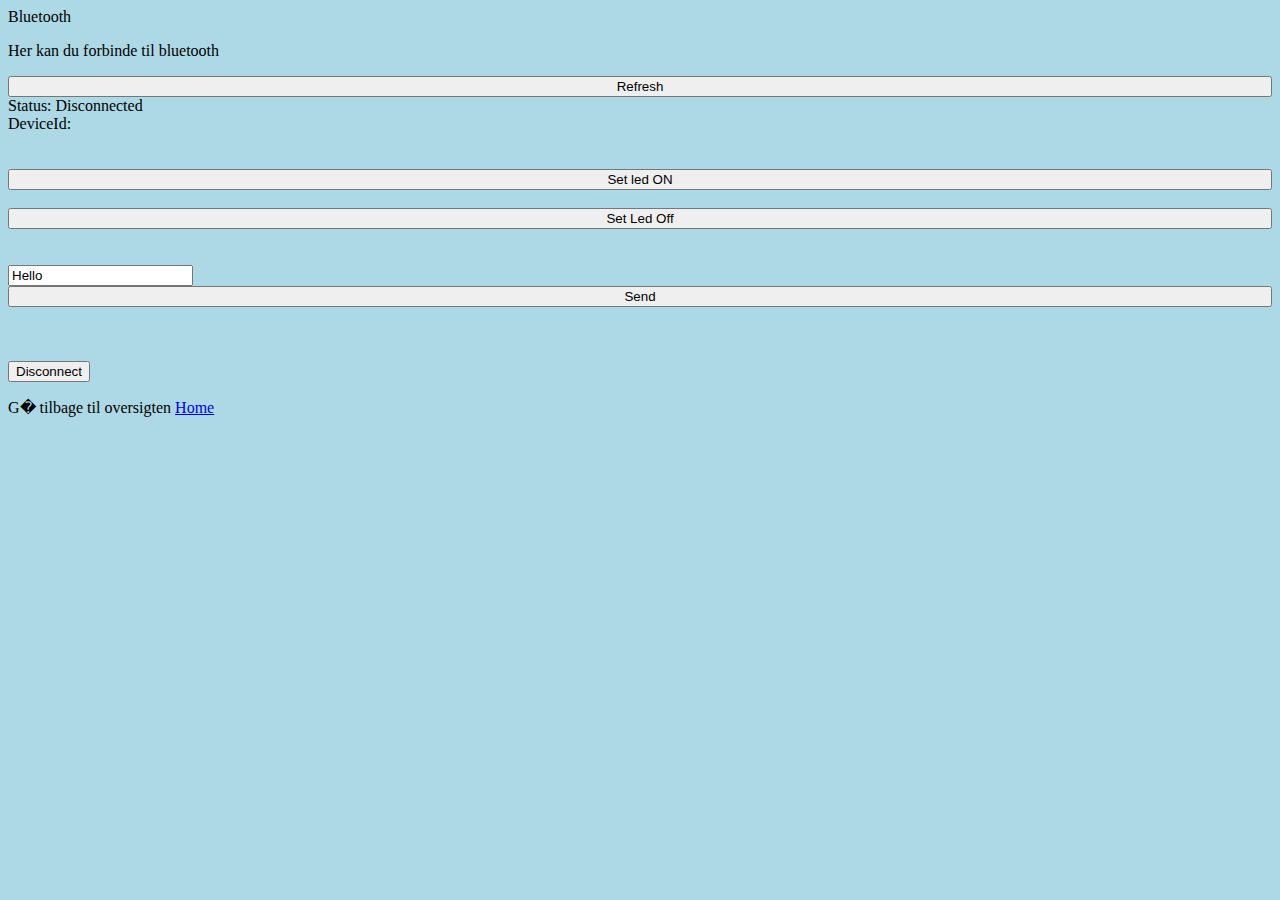
==== bluetooth.html @ 71a9ca75 "Tilføjet bluetooth" ====
<!DOCTYPE html>
<html>
	<head>
			<title> StegeAppen </title>
			<link rel = "stylesheet" type = "text/css" href = "format.css">
			<meta name="viewport" content="width=device-width, initial-scale=1">
			<script type="text/javascript" src="cordova.js"></script>	
			<script type="text/javascript" src="js/index.js"></script>
	
	</head>

	<body> 
    <body onload="onLoad()">
	<div id = "Bluetooth">
	<hl> Bluetooth </hl>
	<p> Her kan du forbinde til bluetooth </p>
	
	<ul id="bleDeviceList"> </ul>  
	<button id="refreshButton" onClick = "refreshDeviceList()">Refresh</button>
	<br>
	<div id="statusDiv">Status: Disconnected</div>
	<div id="bleId">DeviceId:</div>
	<div id="debugDiv"></div>
	<br><br>
	<button id="ledOnButton" onclick = "data('1')">Set led ON</button>
	<br><br>
	<button id="ledOffButton" onclick = "data('0')">Set Led Off</button>
	<br><br><br>
	<input type="text" id="messageInput" value="Hello"/>
	<br>
	<button id="sendButton" onclick = "sendData()">Send</button>
	<br>
		
	<br>
	<div id="sendDiv"></div>
	<br><br>
	<button id="disconnectButton"onClick="disconnect()">Disconnect</button>
	<div id="receiveDiv"></div>
	
	
	
	

	<p> G� tilbage til oversigten <a href="index.html">Home</a></p>
	</body>
</html>
---- format.css ----
body{
	background-color: #ADD8E6; //gunmetal = #2C3539
}	
img{
	width: 100%;	
}

/* The content div soround
  * every thing in the body
  * The css make content  smaller than the body itself
  * and centret.
  */
#content {
	width: 75%;
	margin: auto;
}

#bleDeviceList{
	
}	
#messageInput{
	
}
#list{
	background-color: red;
}

/* width will be 100% of content */
#refreshButton{
	width: 100%;
}
#sendButton{
	width: 100%;
}
#ledOnButton{
	width: 100%;
}
#ledOffButton{
	width: 100%;
}
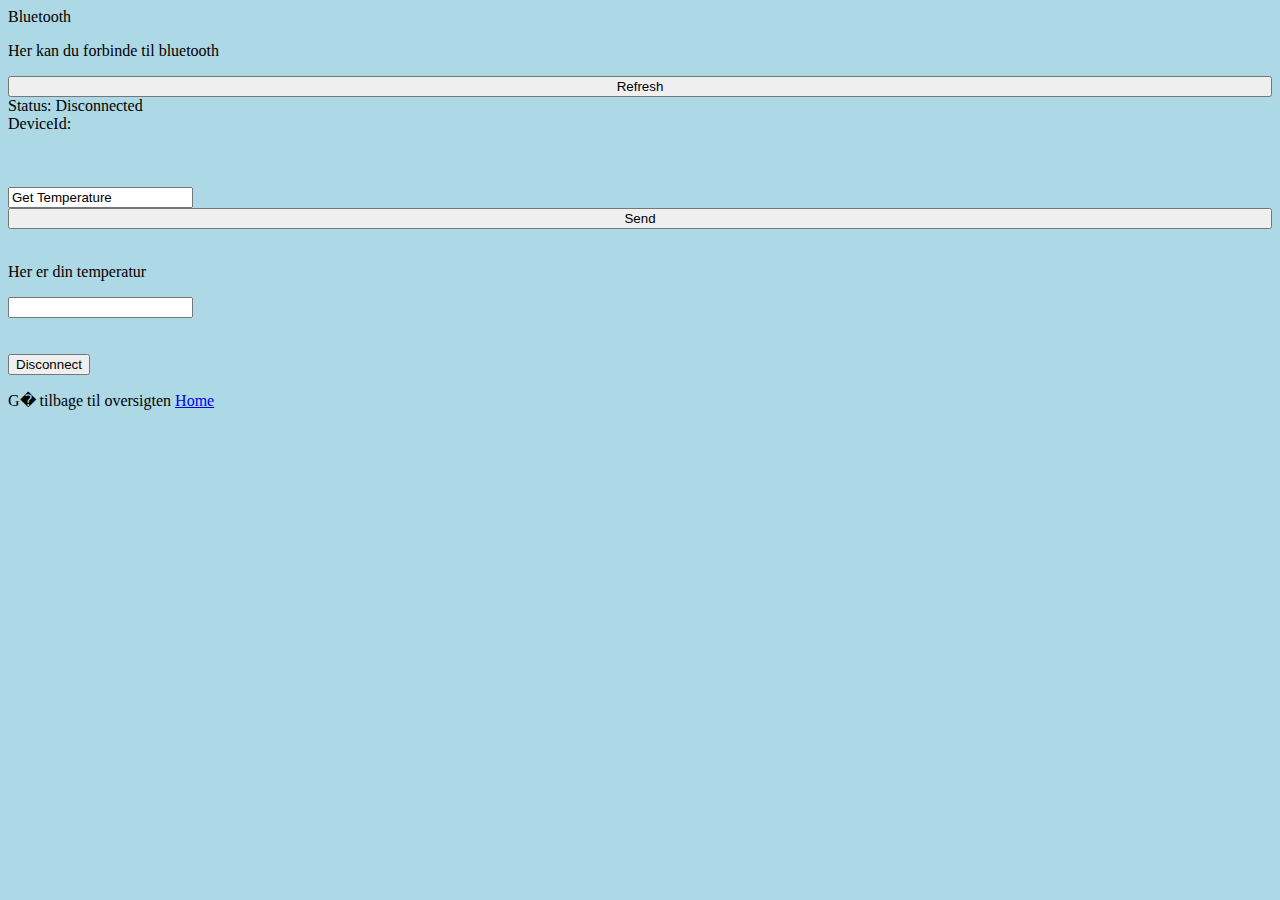
==== commit 34d20ef7: "Updateret bluetooth html og index" ====
--- a/bluetooth.html
+++ b/bluetooth.html
@@ -21,21 +21,19 @@
 	<div id="statusDiv">Status: Disconnected</div>
 	<div id="bleId">DeviceId:</div>
 	<div id="debugDiv"></div>
-	<br><br>
-	<button id="ledOnButton" onclick = "data('1')">Set led ON</button>
-	<br><br>
-	<button id="ledOffButton" onclick = "data('0')">Set Led Off</button>
 	<br><br><br>
-	<input type="text" id="messageInput" value="Hello"/>
+	<input type="text" id="messageInput" value="Get Temperature"/>
 	<br>
 	<button id="sendButton" onclick = "sendData()">Send</button>
 	<br>
-		
+	<br>
+	<p> Her er din temperatur </p>
+	<input type ="text" id="receiveDiv" value=""/>	
 	<br>
 	<div id="sendDiv"></div>
 	<br><br>
 	<button id="disconnectButton"onClick="disconnect()">Disconnect</button>
-	<div id="receiveDiv"></div>
+	<!-- <div id="receiveDiv"></div> -->
 	
 	
 	
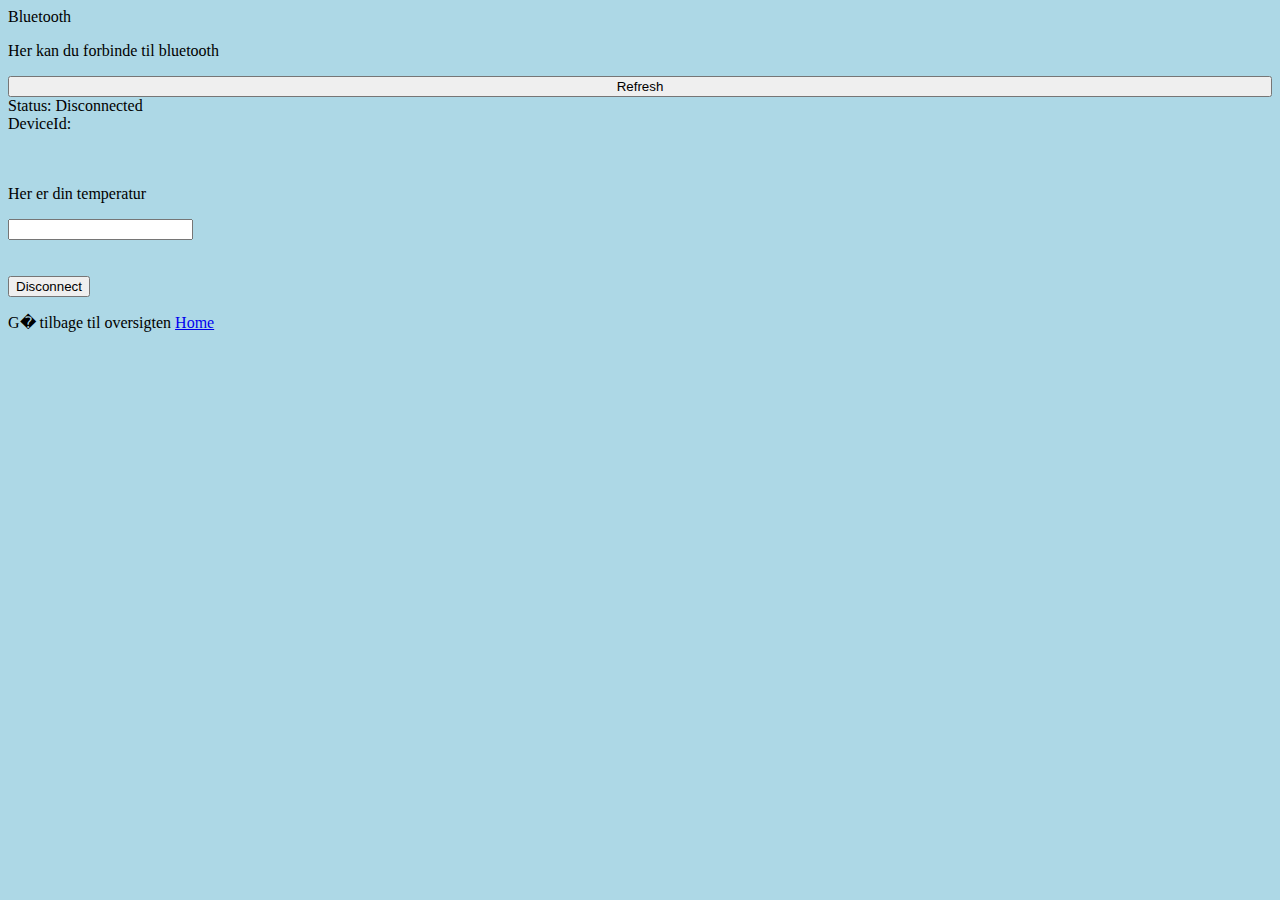
==== commit 6820ba99: "Fixet BT page" ====
--- a/bluetooth.html
+++ b/bluetooth.html
@@ -21,12 +21,7 @@
 	<div id="statusDiv">Status: Disconnected</div>
 	<div id="bleId">DeviceId:</div>
 	<div id="debugDiv"></div>
-	<br><br><br>
-	<input type="text" id="messageInput" value="Get Temperature"/>
-	<br>
-	<button id="sendButton" onclick = "sendData()">Send</button>
-	<br>
-	<br>
+	<br><br>
 	<p> Her er din temperatur </p>
 	<input type ="text" id="receiveDiv" value=""/>	
 	<br>
